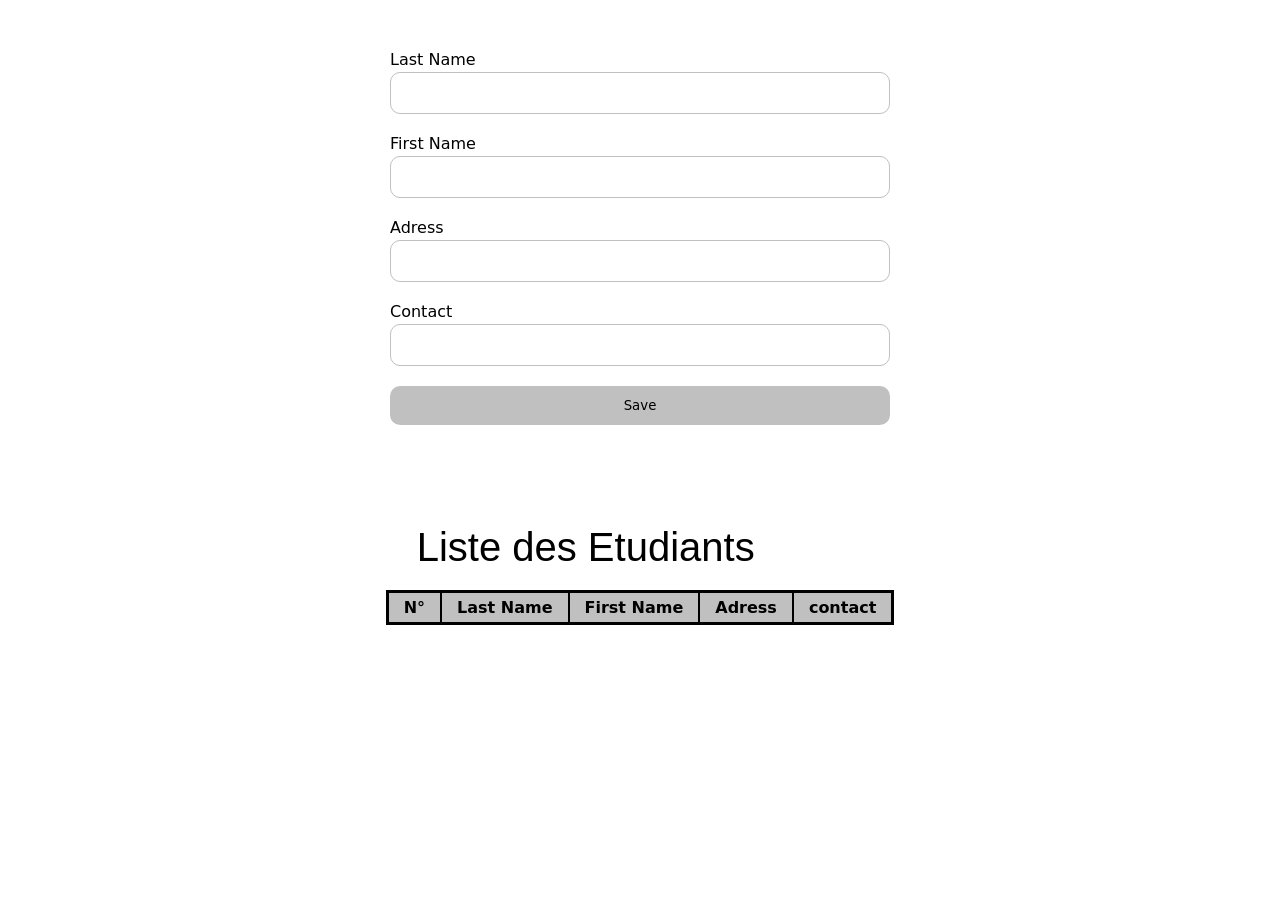
==== list.html @ e7f57389 "seconde" ====
<!DOCTYPE html>
<html lang="en">

<head>
    <meta charset="UTF-8">
    <meta name="viewport" content="width=device-width, initial-scale=1.0">
    <title>listperson</title>
    <link rel="stylesheet" href="list.css">
</head>

<body>
    
    <form class="form">
        <div class="form_item">
            <label for="last_name">Last Name</label>
            <input type="text" name="last_name">
        </div>
        <div class="form_item">
            <label for="first_name">First Name</label>
            <input type="text" name="first_name">
        </div>
        <div class="form_item">
            <label for="adress">Adress</label>
            <input type="text" name="adress">
        </div>
        <div class="form_item">
            <label for="contact">Contact</label>
            <input type="number" name="contact">
        </div>
        <div class="form_item">
            <button type="submit">Save</button>
        </div>
    </form>
    <div>
        <table>
            <caption class="title"> Liste des Etudiants</caption>
            <thead>
                <tr>
                    <th>N°</th>
                    <th>Last Name</th>
                    <th>First Name</th>
                    <th>Adress</th>
                    <th>contact</th>
                </tr>

            </thead>
            <tbody id="tableBody"></tbody>

        </table>
    </div>
    <script src="list.js"></script>
</body>

</html>
---- list.css ----
* {
    padding: o;
    margin: 0;
    font-family: 'system-ui',sans-serif;
}

.form{
    width: 500px;
    margin: 50px auto;
}

.form_item{
    display: flex;
    flex-direction: column;
    gap: 3px;
    margin-bottom: 20px;
}

input{
    height: 38px;
    border-radius: 10px;
    border: 1px solid silver;
}

input:focus{
    outline: none;
}

.form_item button{
    border: none;
    border-radius: 10px;
    padding:12px 10px;
    background-color: silver;
    cursor:pointer;

}
button:hover{
    background-color: rgb(5, 128, 11);
    color:#fff;
    transition: 0.3s;
}


table {
    margin: 100px auto;
    padding: 20px;
    border-collapse: collapse;
    border: 3px solid rgb(0, 0, 0);
    background-color: silver
    
}

.title {
    font-family: 'Franklin Gothic Medium', 'Arial Narrow', Arial, sans-serif;
    color: rgb(0, 0, 0);
    width: 400px;
    font-size: 40px;
    margin-bottom: 20px;

}

tr th {
    border: 2px solid black;
    padding: 5px 15px;
}

tr td {
    border: 2px solid black;
    padding: 5px 15px;

}

tbody tr:nth-child(odd) {
    background-color: rgb(206, 205, 205);
}
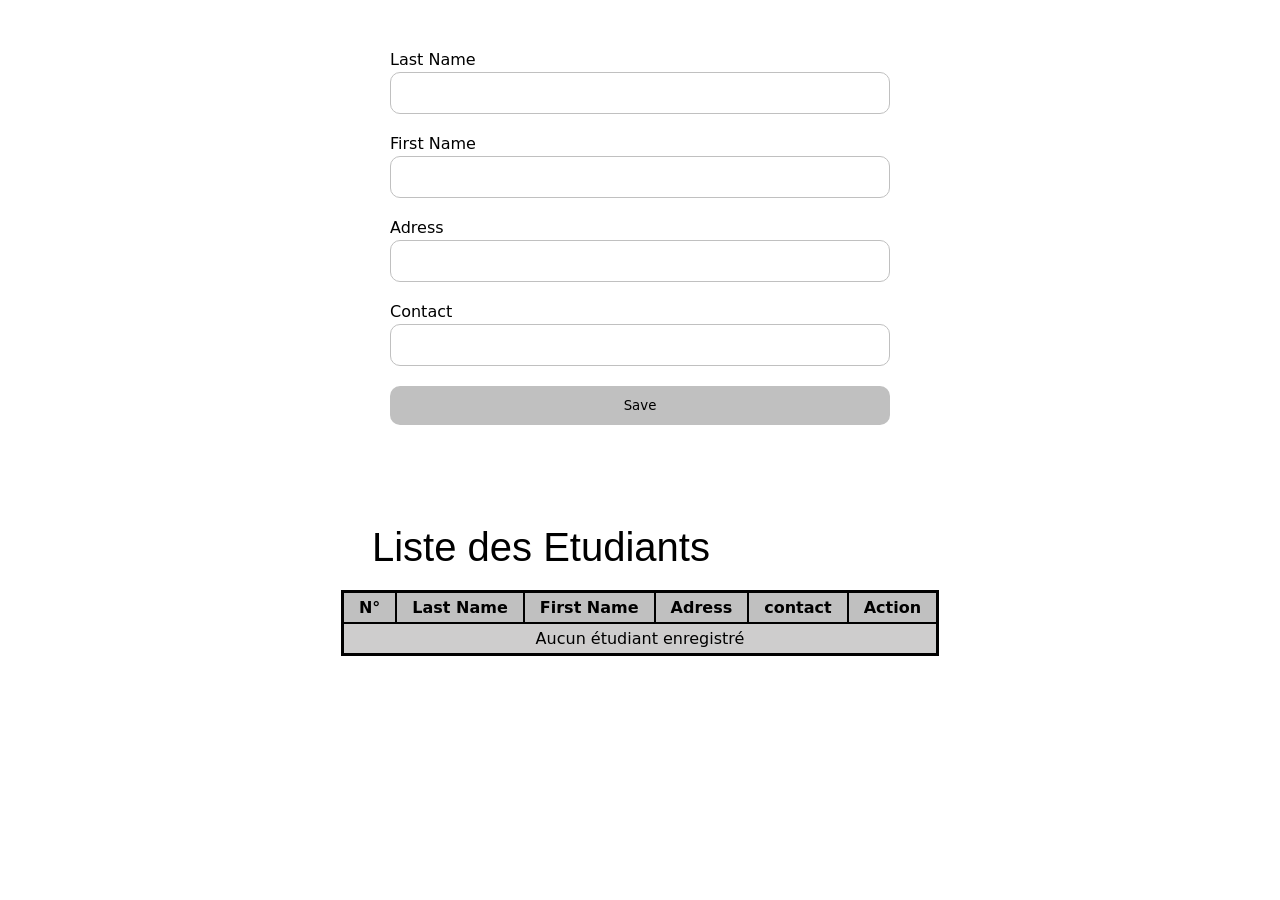
==== commit bb184d96: "fix error" ====
--- a/list.html
+++ b/list.html
@@ -10,7 +10,7 @@
 
 <body>
     
-    <form class="form">
+    <form class="form" id="studentform">
         <div class="form_item">
             <label for="last_name">Last Name</label>
             <input type="text" name="last_name">
@@ -41,6 +41,7 @@
                     <th>First Name</th>
                     <th>Adress</th>
                     <th>contact</th>
+                    <th>Action</th>
                 </tr>
 
             </thead>
